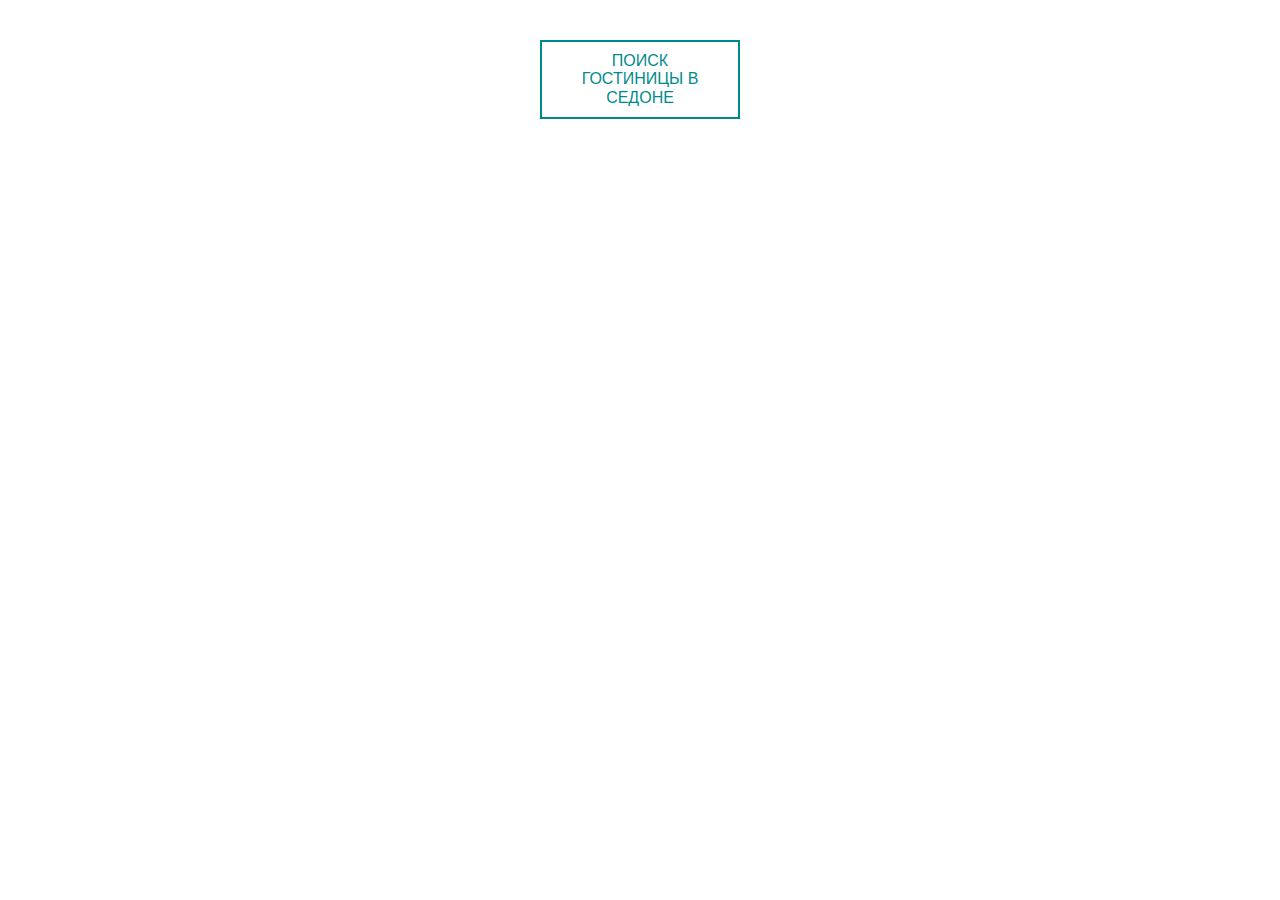
==== form.html @ 85191d9d "Стилизация внутренней страницы" ====
<!DOCTYPE html>
<html lang="en">
<head>
    <meta charset="UTF-8">
    <title>form</title>
    <link href="css/normalize.css" rel="stylesheet" />
    <link href="css/form.css" rel="stylesheet" />
</head>

<body>
    <div class="wrapper">
        <input type="checkbox" id="callback">
        <label class="btn" for="callback">ПОИСК ГОСТИНИЦЫ В СЕДОНЕ</label>

        <form searsh="/" class="popup">
            <div class="choice">
                <div class="date_of_arrival">
                    <div class="date_text">
                        <p>ДАТА ЗАЕЗДА:</p>
                    </div>
                    <div class="date_input">
                        <p>27 АПРЕЛЯ 2017</p>
                        <button class="calendar_button">
                            <div class="calendar"></div>
                        </button>

                    </div>
                </div>
                <div class="date_of_departure">
                    <div class="date_text">
                        <p>ДАТА ВЫЕЗДА:</p>
                    </div>
                    <div class="date_input">
                        <p>4 июля 2018</p>
                        <button class="calendar_button">
                            <div class="calendar"></div>
                        </button>
                    </div>
                </div>
                <div class="mature_children">
                    <div class="mature">
                        <div class="mature_children_text">
                            <p>ВЗРОСЛЫЕ:</p>
                        </div>
                        <div class="counter"><button class="button_minus"></button>
                            <span class="output">2</span>
                            <button class="button_plus"></button>
                        </div>
                    </div>
                    <div class="children">
                        <p>ДЕТИ:</p>
                        <div class="counter"><button class="button_minus">
                            </button>
                            <span class="output">0</span>
                            <button class="button_plus"></button>
                        </div>
                    </div>
                </div>
            </div>
            <input class="submit" type="submit">
            <label class="close" for="callback">+</label>
        </form>
    </div>

</body></html>
---- css/form.css ----
html{
  box-sizing: border-box;
}
*{
  box-sizing: inherit;
}
.wrapper{
  max-width: 1000px;
  margin: 40px auto;
  text-align: center;
  position: relative;
}
.btn{
  display: block;
  margin: 0 auto;
  width: 200px;
  border: 2px solid darkcyan;
  padding: 10px 30px;
  color: darkcyan;
  text-transform: uppercase;
  font-family: arial;
  cursor: pointer;
  transition: .3s all;
}

.btn:hover{
  background-color: darkcyan;
  color: white;
}

.popup{
  display: block;
  width: 260px;
  background-color: darkcyan;
  padding: 30px;
  text-transform: uppercase;
  font-family: arial;
  color: white;
  font-size: 14px;
  position: absolute;
  left: 50%;
  transform: translate(-50%);
  top: -999px;
  transition: .5s all linear;
}

.popup input{
  width: 100%;
  border: 0;
  margin: 10px 0;
  height: 35px;
  padding: 5px;
  outline: none;
}

.submit{
  background-color: #fff;
  cursor: pointer;
}

#callback{
  display: none;
}

#callback:checked ~ .popup{
  top: 200px;
}

.close{
  display: block;
  position: absolute;
  transform: rotate(45deg);
  font-size: 24px;
  top: 5px;
  right: 10px;
  cursor: pointer;
}
.hotels {
    width: 1200px;
    height: 86px;
    margin: 0 auto;
    font-weight: bold;
    font-size: 14px;
    line-height: 26px;
    display: flex;
    justify-content: center;
    position: absolute;
    z-index: 99;
}

.search_hotels {
    width: 568px;
}

.choice {
    width: 458px;
    height: 172px;
    padding: 55px 55px 0 55px;
    display: flex;
    flex-direction: column;
    background: var(--basic-white);
}

.date_of_arrival {
    display: flex;
    align-content: center;
    height: 38px;
}

.date_text {
    display: flex;
    flex: 1;
    align-items: center;
    justify-items: flex-start;
}

.date1 {
    width: 343px;
    display: flex;
    justify-content: space-between;
    align-items: center;
    background: #F2F2F2;
}

.date1 p {
    padding-left: 14px;
}

.calendar {
    margin-right: 8px;
    display: flex;
    align-items: center;
    justify-content: flex-end;
}

.date_of_departure {
    margin-top: 30px;
    height: 38px;
    display: flex;
    align-content: center;
}

.date2 {
    width: 343px;
    display: flex;
    align-items: center;
    justify-content: space-between;
    background: #F2F2F2;
}

.date2 p {
    margin-left: 14px;
}

.mature_children {
    margin-top: 30px;
    height: 38px;
    display: flex;
    align-content: center;
}

.mature {
    display: flex;
    flex: 1;
    align-content: center;
    justify-content: space-between;
}

.mature_children_text {
    display: flex;
    flex: 1;
    align-items: center;
    justify-items: flex-start;
}

.children {
    display: flex;
    flex: 1;
    align-items: center;
    justify-content: space-between;
}

.children p {
    padding-left: 53px;
}

.counter {
    width: 114px;
    height: 38px;
    display: flex;
    align-items: center;
    justify-items: space-between;
    background: #F2F2F2;
}

.search_button {
    width: 100%;
    height: 86px;
    background: #766357;
    border: none;
    outline: 0;
    border: none;
}

.search_item {
    width: 100%;
    height: 100%;
    margin: 0;
    display: grid;
    align-items: center;
    font-size: 21px;
    line-height: 26px;
    color: var(--basic-white);
}

.search_button:hover {
    background: #604E43;
}

.search_button:active {
    background: #503E33;
}

.search_item:active {
    opacity: 0.3;
}

.find {
    height: 167px;
    display: grid;
    align-content: center;
    justify-content: center;
    background: var(--basic-white);
}

.find_button {
    border: none;
    width: 458px;
    height: 58px;
    background: #81B3D2;
    outline: 0;
}

.find_item {
    width: 100%;
    height: 100%;
    margin: 0;
    font-style: normal;
    font-size: 21px;
    line-height: 26px;
    color: var(--basic-white);
    display: grid;
    align-items: center;
}

.find_button:hover {
    background: #669EC0
}

.find_button:active .find_item:active {
    background: #5496BD;
    opacity: 0.3;
}
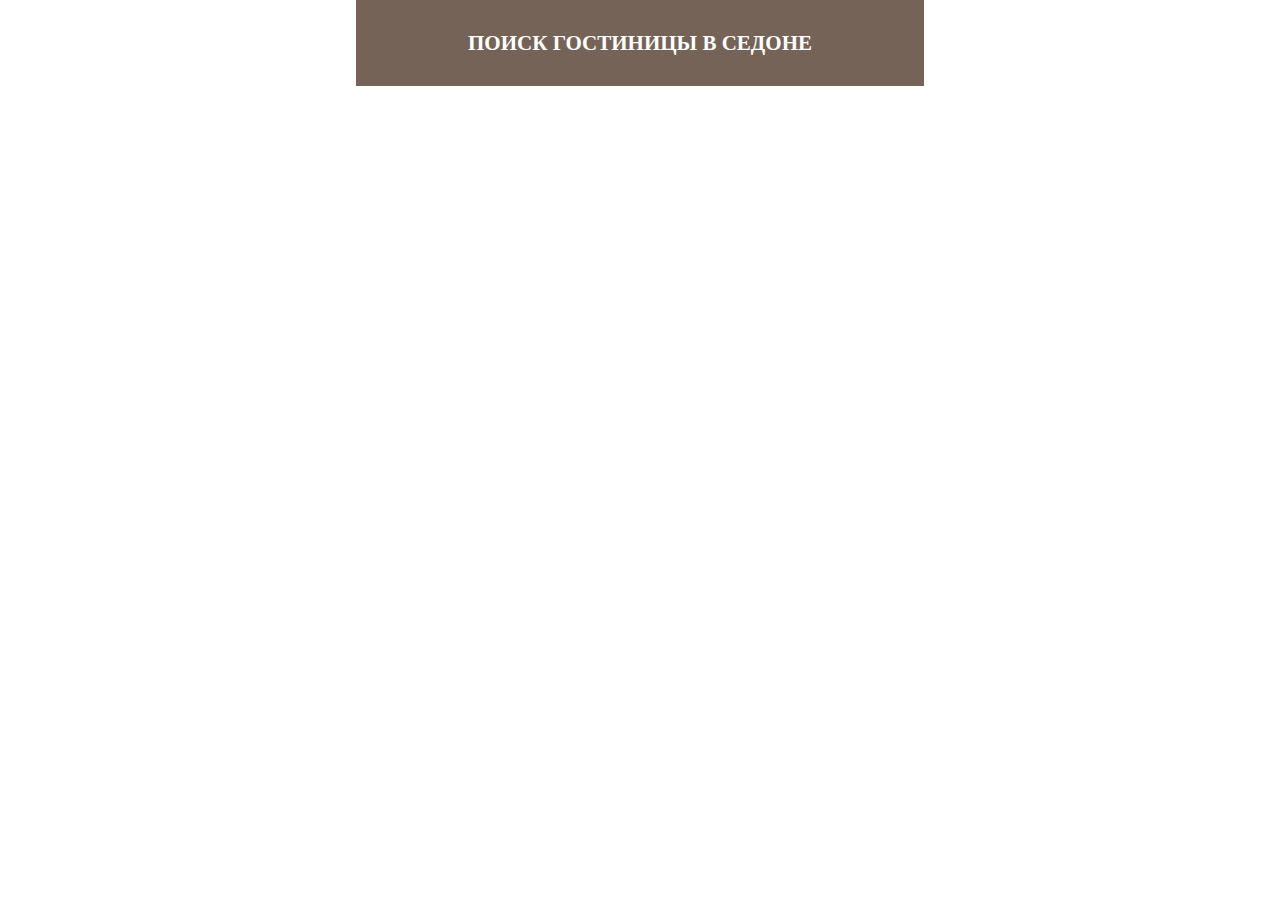
==== commit 10c754a0: "Графика всех страниц" ====
--- a/form.html
+++ b/form.html
@@ -13,52 +13,17 @@
         <label class="btn" for="callback">ПОИСК ГОСТИНИЦЫ В СЕДОНЕ</label>
 
         <form searsh="/" class="popup">
-            <div class="choice">
-                <div class="date_of_arrival">
-                    <div class="date_text">
-                        <p>ДАТА ЗАЕЗДА:</p>
-                    </div>
-                    <div class="date_input">
-                        <p>27 АПРЕЛЯ 2017</p>
-                        <button class="calendar_button">
-                            <div class="calendar"></div>
-                        </button>
-
-                    </div>
-                </div>
-                <div class="date_of_departure">
-                    <div class="date_text">
-                        <p>ДАТА ВЫЕЗДА:</p>
-                    </div>
-                    <div class="date_input">
-                        <p>4 июля 2018</p>
-                        <button class="calendar_button">
-                            <div class="calendar"></div>
-                        </button>
-                    </div>
-                </div>
-                <div class="mature_children">
-                    <div class="mature">
-                        <div class="mature_children_text">
-                            <p>ВЗРОСЛЫЕ:</p>
-                        </div>
-                        <div class="counter"><button class="button_minus"></button>
-                            <span class="output">2</span>
-                            <button class="button_plus"></button>
-                        </div>
-                    </div>
-                    <div class="children">
-                        <p>ДЕТИ:</p>
-                        <div class="counter"><button class="button_minus">
-                            </button>
-                            <span class="output">0</span>
-                            <button class="button_plus"></button>
-                        </div>
-                    </div>
-                </div>
+          <div class="date_of_arrival"><p>ДАТА ЗАЕЗДА:</p>
+            <input class="date_of_arrival_input" type="date"></div>
+           <div class="date_of_departure"> <p>ДАТА ВЫЕЗДА:</p><input class="date_of_arrival_input"  type="date"></div>
+            <div class="visitors">
+                <div class="mature"> <p>ВЗРОСЛЫЕ:</p><input class="visitors_input" type="number"></div>
+                <div class="children"> <p>ДЕТИ:</p><input class="visitors_input" type="number"></div>
             </div>
-            <input class="submit" type="submit">
-            <label class="close" for="callback">+</label>
+            <button class="submit">НАЙТИ</button>
+            
+            
+            <label class="close" for="callback"></label>
         </form>
     </div>
 
--- a/css/form.css
+++ b/css/form.css
@@ -1,263 +1,167 @@
-html{
-  box-sizing: border-box;
-}
-*{
-  box-sizing: inherit;
-}
-.wrapper{
-  max-width: 1000px;
-  margin: 40px auto;
-  text-align: center;
-  position: relative;
-}
-.btn{
-  display: block;
-  margin: 0 auto;
-  width: 200px;
-  border: 2px solid darkcyan;
-  padding: 10px 30px;
-  color: darkcyan;
-  text-transform: uppercase;
-  font-family: arial;
-  cursor: pointer;
-  transition: .3s all;
+html {
+    box-sizing: border-box;
 }
 
-.btn:hover{
-  background-color: darkcyan;
-  color: white;
+* {
+    box-sizing: inherit;
 }
 
-.popup{
-  display: block;
-  width: 260px;
-  background-color: darkcyan;
-  padding: 30px;
-  text-transform: uppercase;
-  font-family: arial;
-  color: white;
-  font-size: 14px;
-  position: absolute;
-  left: 50%;
-  transform: translate(-50%);
-  top: -999px;
-  transition: .5s all linear;
+.wrapper {
+    width: 568px;
+    height: 481px;
+    margin: 0 auto;
+    text-align: center;
+    position: relative;
 }
 
-.popup input{
-  width: 100%;
-  border: 0;
-  margin: 10px 0;
-  height: 35px;
-  padding: 5px;
-  outline: none;
+.btn {
+    display: block;
+    margin: 0 auto;
+    width: 568px;
+    height: 86px;
+    padding: 30px;
+    color: white;
+    background-color: rgba(118, 99, 87, 1);
+
+    text-transform: uppercase;
+    font-family: PT Sans;
+    font-size: 21px;
+    font-style: normal;
+    font-weight: 700;
+    line-height: 26px;
+    letter-spacing: 0px;
+    text-align: center;
+    cursor: pointer;
+    transition: .3s all;
 }
 
-.submit{
-  background-color: #fff;
-  cursor: pointer;
+.btn:hover {
+    background-color: rgba(96, 78, 67, 1);
+    color: white;
 }
 
-#callback{
-  display: none;
+.btn:active {
+    background-color: rgba(80, 62, 51, 1);
+
+    color: rgba(255, 255, 255, 0.3);
+
+
 }
 
-#callback:checked ~ .popup{
-  top: 200px;
+.popup {
+    display: block;
+    width: 568px;
+
+    border: 1px solid;
+
+    text-transform: uppercase;
+    font-family: arial;
+    color: black;
+    
+    position: absolute;
+
+    /*    transform: translate(-50%);*/
+    top: -999px;
+    transition: .5s all linear;
+    background-color: burlywood;
+
 }
 
-.close{
-  display: block;
-  position: absolute;
-  transform: rotate(45deg);
-  font-size: 24px;
-  top: 5px;
-  right: 10px;
-  cursor: pointer;
-}
-.hotels {
-    width: 1200px;
-    height: 86px;
-    margin: 0 auto;
-    font-weight: bold;
-    font-size: 14px;
-    line-height: 26px;
-    display: flex;
-    justify-content: center;
-    position: absolute;
-    z-index: 99;
+.popup input {
+    border: 0;
+    outline: none;
 }
 
-.search_hotels {
-    width: 568px;
+<input type="date">
+::-webkit-datetime-edit {
+    
+    padding: ; }
+
+::-webkit-datetime-edit-fields-wrapper {
+    width: 100%;
+    height: 100%;
+    padding: 12px;
+     }
+
+::-webkit-datetime-edit-text {
 }
 
-.choice {
-    width: 458px;
-    height: 172px;
-    padding: 55px 55px 0 55px;
-    display: flex;
-    flex-direction: column;
-    background: var(--basic-white);
+::-webkit-datetime-edit-month-field { 
+    
+    
+    
 }
 
-.date_of_arrival {
-    display: flex;
-    align-content: center;
-    height: 38px;
-}
+::-webkit-datetime-edit-day-field {
+    color: green; }
 
-.date_text {
-    display: flex;
-    flex: 1;
-    align-items: center;
-    justify-items: flex-start;
-}
+::-webkit-datetime-edit-year-field {
+    color: purple; }
 
-.date1 {
-    width: 343px;
-    display: flex;
-    justify-content: space-between;
-    align-items: center;
-    background: #F2F2F2;
-}
+::-webkit-inner-spin-button { display: none; }
 
-.date1 p {
-    padding-left: 14px;
-}
+::-webkit-calendar-picker-indicator {
+    
+    background-image: url("../img/calendar.svg"); }
 
-.calendar {
-    margin-right: 8px;
-    display: flex;
-    align-items: center;
-    justify-content: flex-end;
-}
-
-.date_of_departure {
-    margin-top: 30px;
-    height: 38px;
-    display: flex;
-    align-content: center;
-}
-
-.date2 {
-    width: 343px;
+.date_of_arrival, .date_of_departure, .visitors{
+    padding: 30px 55px 0;
     display: flex;
     align-items: center;
     justify-content: space-between;
-    background: #F2F2F2;
+    font-family: PT Sans;
+    font-size: 14px;
+    line-height: px;
+    
 }
 
-.date2 p {
-    margin-left: 14px;
+.date_of_arrival_input{
+    width: 346px;
+    height: 38px;
+    margin: 0;
+    background-color: rgba(242, 242, 24, 1);
+
 }
 
-.mature_children {
-    margin-top: 30px;
-    height: 38px;
-    display: flex;
-    align-content: center;
-}
-
-.mature {
-    display: flex;
-    flex: 1;
-    align-content: center;
-    justify-content: space-between;
-}
-
-.mature_children_text {
-    display: flex;
-    flex: 1;
-    align-items: center;
-    justify-items: flex-start;
-}
-
-.children {
-    display: flex;
-    flex: 1;
-    align-items: center;
-    justify-content: space-between;
-}
-
-.children p {
-    padding-left: 53px;
-}
-
-.counter {
+.visitors_input{
     width: 114px;
     height: 38px;
     display: flex;
-    align-items: center;
-    justify-items: space-between;
-    background: #F2F2F2;
 }
 
-.search_button {
-    width: 100%;
-    height: 86px;
-    background: #766357;
-    border: none;
-    outline: 0;
-    border: none;
+   
+
+   
+.mature{display: flex;
 }
 
-.search_item {
-    width: 100%;
-    height: 100%;
-    margin: 0;
-    display: grid;
-    align-items: center;
-    font-size: 21px;
-    line-height: 26px;
-    color: var(--basic-white);
+.children{
+    display: flex;
+}
+.submit {
+    width: 458px;
+    height: 58px;
+    margin: 55px;
+    color: white;
+    background-color: rgba(129, 179, 210, 1);
+    cursor: pointer;
+
 }
 
-.search_button:hover {
-    background: #604E43;
+#callback {
+    display: none;
 }
 
-.search_button:active {
-    background: #503E33;
+#callback:checked ~ .popup {
+    top: 86px;
 }
 
-.search_item:active {
-    opacity: 0.3;
+.close {
+    display: block;
+    position: absolute;
+    transform: rotate(45deg);
+    font-size: 24px;
+    top: 5px;
+    right: 10px;
+    cursor: pointer;
 }
-
-.find {
-    height: 167px;
-    display: grid;
-    align-content: center;
-    justify-content: center;
-    background: var(--basic-white);
-}
-
-.find_button {
-    border: none;
-    width: 458px;
-    height: 58px;
-    background: #81B3D2;
-    outline: 0;
-}
-
-.find_item {
-    width: 100%;
-    height: 100%;
-    margin: 0;
-    font-style: normal;
-    font-size: 21px;
-    line-height: 26px;
-    color: var(--basic-white);
-    display: grid;
-    align-items: center;
-}
-
-.find_button:hover {
-    background: #669EC0
-}
-
-.find_button:active .find_item:active {
-    background: #5496BD;
-    opacity: 0.3;
-}
